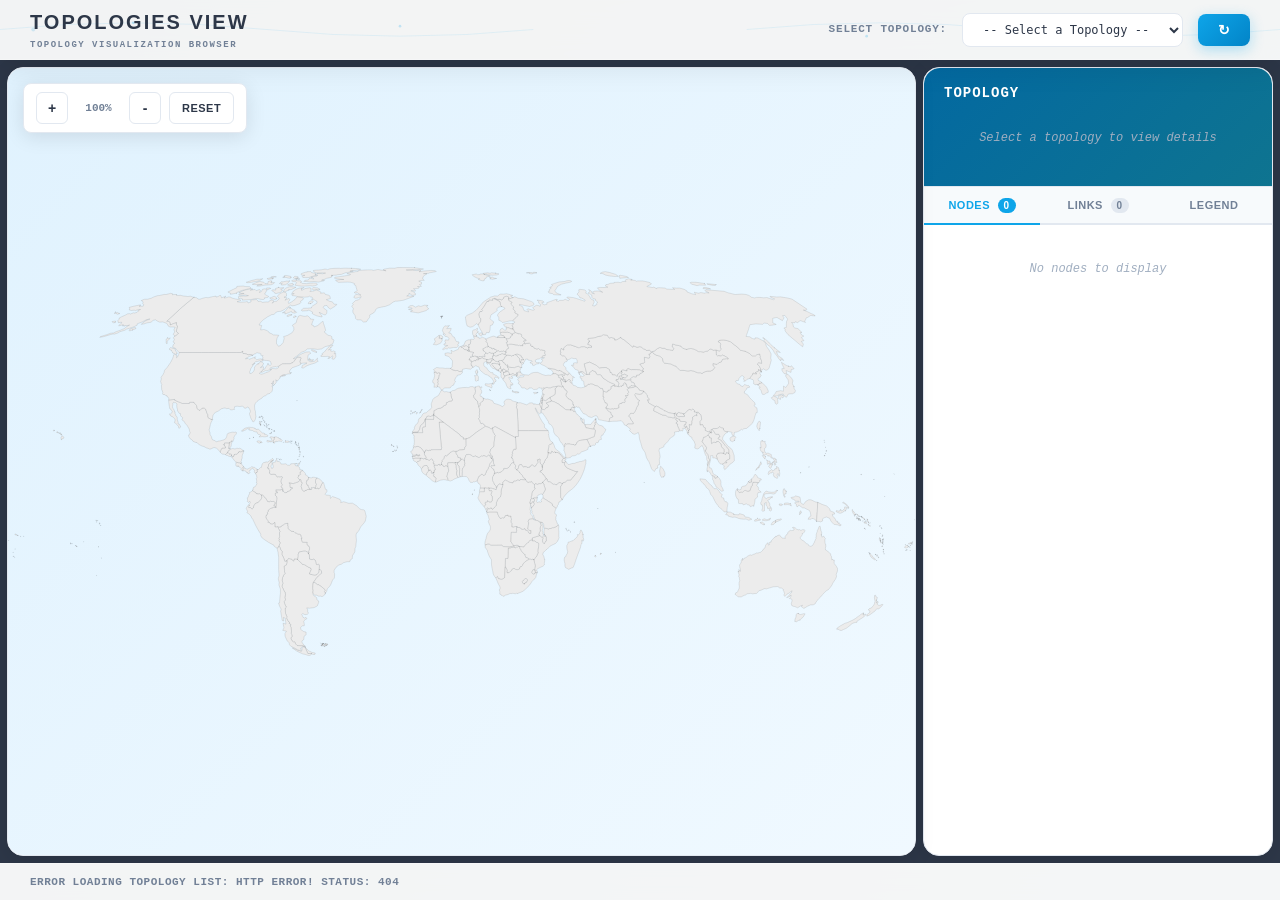
==== go/topo/webui/web/index.html @ d94bdcb7 "topology services" ====
<!DOCTYPE html>
<html lang="en">
<head>
    <meta charset="UTF-8">
    <meta name="viewport" content="width=device-width, initial-scale=1.0">
    <meta http-equiv="Cache-Control" content="no-cache, no-store, must-revalidate">
    <meta http-equiv="Pragma" content="no-cache">
    <meta http-equiv="Expires" content="0">
    <title>Topologies View - Topology Visualization</title>
    <link rel="icon" href="data:,">
    <link rel="stylesheet" href="styles.css">
</head>
<body>
    <div class="container">
        <!-- Header -->
        <header>
            <!-- Header Background Illustration -->
            <svg class="header-illustration" viewBox="0 0 1920 60" xmlns="http://www.w3.org/2000/svg">
                <defs>
                    <linearGradient id="headerNodeGradient" x1="0%" y1="0%" x2="100%" y2="0%">
                        <stop offset="0%" style="stop-color:#0ea5e9;stop-opacity:0.3" />
                        <stop offset="100%" style="stop-color:#0284c7;stop-opacity:0.2" />
                    </linearGradient>
                </defs>
                <!-- Decorative network lines -->
                <path d="M 0,30 Q 200,10 400,30 T 800,30" fill="none" stroke="rgba(14, 165, 233, 0.15)" stroke-width="1.5"/>
                <path d="M 1920,30 Q 1720,50 1520,30 T 1120,30" fill="none" stroke="rgba(14, 165, 233, 0.15)" stroke-width="1.5"/>

                <!-- Small animated dots -->
                <circle cx="200" cy="20" r="2" fill="rgba(14, 165, 233, 0.5)">
                    <animate attributeName="opacity" values="0.3;1;0.3" dur="3s" repeatCount="indefinite"/>
                </circle>
                <circle cx="600" cy="25" r="2" fill="rgba(14, 165, 233, 0.5)">
                    <animate attributeName="opacity" values="0.3;1;0.3" dur="4s" repeatCount="indefinite"/>
                </circle>
                <circle cx="1300" cy="40" r="2" fill="rgba(14, 165, 233, 0.5)">
                    <animate attributeName="opacity" values="0.3;1;0.3" dur="3.5s" repeatCount="indefinite"/>
                </circle>
                <circle cx="1700" cy="35" r="2" fill="rgba(14, 165, 233, 0.5)">
                    <animate attributeName="opacity" values="0.3;1;0.3" dur="4.5s" repeatCount="indefinite"/>
                </circle>

                <!-- Small node icons on edges -->
                <circle cx="50" cy="30" r="3" fill="url(#headerNodeGradient)"/>
                <circle cx="1870" cy="30" r="3" fill="url(#headerNodeGradient)"/>
            </svg>

            <div class="header-left">
                <div class="header-title">
                    <h1>Topologies View</h1>
                    <p class="header-subtitle">Topology Visualization Browser</p>
                </div>
            </div>
            <div class="header-right">
                <div class="controls">
                    <label for="topology-select">Select Topology:</label>
                    <select id="topology-select">
                        <option value="">-- Select a Topology --</option>
                    </select>
                    <button id="refresh-btn" title="Refresh">&#x21BB;</button>
                </div>
            </div>
        </header>

        <main>
            <div class="topology-view">
                <div class="zoom-controls">
                    <button id="zoom-in-btn" title="Zoom In">+</button>
                    <span id="zoom-level">100%</span>
                    <button id="zoom-out-btn" title="Zoom Out">-</button>
                    <button id="zoom-reset-btn" title="Reset Zoom">Reset</button>
                </div>
                <div id="map-container">
                    <img id="world-map" src="resources/world.svg" alt="World Map">
                    <svg id="overlay-svg" viewBox="0 0 2000 857" preserveAspectRatio="none">
                        <defs>
                            <marker id="arrowhead" markerWidth="10" markerHeight="10" refX="9" refY="3" orient="auto">
                                <polygon points="0 0, 10 3, 0 6" fill="#0ea5e9" />
                            </marker>
                            <marker id="arrowhead-bi" markerWidth="10" markerHeight="10" refX="9" refY="3" orient="auto">
                                <polygon points="0 0, 10 3, 0 6" fill="#00c853" />
                            </marker>
                        </defs>
                    </svg>
                </div>
            </div>

            <div class="info-panel">
                <div class="panel-section topology-header">
                    <h3 id="topology-name">Topology</h3>
                    <div id="topology-info" class="topology-summary">
                        <p class="placeholder">Select a topology to view details</p>
                    </div>
                </div>

                <div class="panel-tabs">
                    <button class="tab-btn active" data-tab="nodes">
                        Nodes <span id="node-count" class="tab-count">0</span>
                    </button>
                    <button class="tab-btn" data-tab="links">
                        Links <span id="link-count" class="tab-count">0</span>
                    </button>
                    <button class="tab-btn" data-tab="legend">
                        Legend
                    </button>
                </div>

                <div class="tab-content">
                    <div id="tab-nodes" class="tab-pane active">
                        <div id="nodes-list" class="scrollable-list">
                            <p class="placeholder">No nodes to display</p>
                        </div>
                    </div>

                    <div id="tab-links" class="tab-pane">
                        <div id="links-list" class="scrollable-list">
                            <p class="placeholder">No links to display</p>
                        </div>
                    </div>

                    <div id="tab-legend" class="tab-pane">
                        <div class="legend">
                            <div class="legend-section">
                                <div class="legend-title">Elements</div>
                                <div class="legend-item">
                                    <span class="node-icon"></span>
                                    <span>Node</span>
                                </div>
                            </div>
                            <div class="legend-section">
                                <div class="legend-title">Direction</div>
                                <div class="legend-item">
                                    <span class="link-line direction-invalid"></span>
                                    <span>Invalid</span>
                                </div>
                                <div class="legend-item">
                                    <span class="link-line direction-aside"></span>
                                    <span>A &#x2192; Z</span>
                                </div>
                                <div class="legend-item">
                                    <span class="link-line direction-zside"></span>
                                    <span>Z &#x2192; A</span>
                                </div>
                                <div class="legend-item">
                                    <span class="link-line direction-bi"></span>
                                    <span>A &#x2194; Z</span>
                                </div>
                            </div>
                            <div class="legend-section">
                                <div class="legend-title">Status</div>
                                <div class="legend-item">
                                    <span class="link-line status-legend-up"></span>
                                    <span>Up</span>
                                </div>
                                <div class="legend-item">
                                    <span class="link-line status-legend-down"></span>
                                    <span>Down</span>
                                </div>
                                <div class="legend-item">
                                    <span class="link-line status-legend-partial"></span>
                                    <span>Partial</span>
                                </div>
                            </div>
                        </div>
                    </div>
                </div>
            </div>
        </main>

        <footer>
            <div id="status-bar">Ready</div>
        </footer>
    </div>

    <!-- Link Details Modal -->
    <div id="link-modal" class="modal">
        <div class="modal-content">
            <div class="modal-header">
                <h3 id="modal-title">Link Details</h3>
                <button class="modal-close" id="modal-close">&times;</button>
            </div>
            <div class="modal-body" id="modal-body">
                <!-- Link details will be populated here -->
            </div>
        </div>
    </div>

    <script src="app.js"></script>
</body>
</html>
---- go/topo/webui/web/styles.css ----
/* L8 Topology Browser - NOC Theme */
/* Styled to match Probler datacenter operation management */

:root {
    /* Primary Colors - NOC Theme */
    --primary-color: #0ea5e9;
    --primary-dark: #0284c7;
    --primary-light: #38bdf8;

    /* Status Colors */
    --status-up: #00c853;
    --status-down: #ff3d00;
    --status-partial: #ffc107;
    --status-invalid: #757575;

    /* Text Colors */
    --text-primary: #2d3748;
    --text-secondary: #718096;
    --text-muted: #a0aec0;
    --text-light: #ffffff;

    /* Background Colors */
    --bg-body: linear-gradient(135deg, #0f2027 0%, #203a43 50%, #2c5364 100%);
    --bg-header: rgba(255, 255, 255, 0.95);
    --bg-panel: #ffffff;
    --bg-card: #f7fafc;
    --bg-content: #2d3748;

    /* Border Colors */
    --border-light: #e2e8f0;
    --border-hover: #0ea5e9;

    /* Shadows */
    --shadow-sm: 0 2px 4px rgba(0, 0, 0, 0.1);
    --shadow-md: 0 4px 20px rgba(0, 0, 0, 0.1);
    --shadow-lg: 0 8px 30px rgba(0, 0, 0, 0.15);
    --shadow-glow: 0 4px 14px rgba(14, 165, 233, 0.3);
}

* {
    margin: 0;
    padding: 0;
    box-sizing: border-box;
}

body {
    font-family: 'Roboto Mono', 'Courier New', 'Consolas', monospace;
    background: var(--bg-body);
    background-attachment: fixed;
    color: var(--text-primary);
    line-height: 1.5;
    -webkit-font-smoothing: antialiased;
    -moz-osx-font-smoothing: grayscale;
    font-size: 14px;
    overflow-x: hidden;
}

.container {
    display: flex;
    flex-direction: column;
    height: 100vh;
}

/* ============================================ */
/* HEADER STYLES */
/* ============================================ */

header {
    background: var(--bg-header);
    backdrop-filter: blur(20px);
    padding: 0 30px;
    height: 60px;
    display: flex;
    align-items: center;
    justify-content: space-between;
    box-shadow: 0 4px 32px rgba(0, 0, 0, 0.1);
    border-bottom: 1px solid rgba(255, 255, 255, 0.2);
    z-index: 100;
    position: relative;
}

.header-illustration {
    position: absolute;
    top: 0;
    left: 0;
    width: 100%;
    height: 100%;
    pointer-events: none;
    opacity: 0.6;
    z-index: 1;
}

.header-left,
.header-right {
    position: relative;
    z-index: 2;
}

.header-left {
    display: flex;
    align-items: center;
    gap: 20px;
}

.header-title h1 {
    font-size: 20px;
    color: var(--text-primary);
    font-weight: 900;
    letter-spacing: 2px;
    text-transform: uppercase;
    font-family: 'Arial Black', 'Arial Bold', sans-serif;
    margin-bottom: 0;
}

.header-subtitle {
    font-size: 9px;
    color: var(--text-secondary);
    font-weight: 700;
    text-transform: uppercase;
    letter-spacing: 1.5px;
    margin-top: 2px;
}

.header-right {
    display: flex;
    align-items: center;
    gap: 30px;
}

h1 {
    font-size: 18px;
    color: var(--text-primary);
    font-weight: 900;
    letter-spacing: 2px;
    text-transform: uppercase;
    font-family: 'Arial Black', 'Arial Bold', sans-serif;
}

.controls {
    display: flex;
    align-items: center;
    gap: 15px;
}

.controls label {
    font-size: 11px;
    font-weight: 700;
    color: var(--text-secondary);
    text-transform: uppercase;
    letter-spacing: 0.8px;
}

#topology-select {
    padding: 8px 16px;
    border: 1px solid var(--border-light);
    border-radius: 8px;
    font-size: 12px;
    min-width: 220px;
    cursor: pointer;
    background: white;
    color: var(--text-primary);
    font-family: 'Roboto Mono', monospace;
    transition: all 0.3s ease;
}

#topology-select:hover,
#topology-select:focus {
    border-color: var(--primary-color);
    outline: none;
    box-shadow: var(--shadow-glow);
}

#refresh-btn {
    padding: 8px 20px;
    background: linear-gradient(135deg, #0ea5e9 0%, #0284c7 100%);
    color: white;
    border: none;
    border-radius: 8px;
    cursor: pointer;
    font-size: 14px;
    font-weight: 600;
    transition: all 0.3s ease;
    box-shadow: var(--shadow-glow);
}

#refresh-btn:hover {
    transform: translateY(-2px);
    box-shadow: 0 8px 25px rgba(14, 165, 233, 0.4);
    background: linear-gradient(135deg, #0284c7 0%, #0ea5e9 100%);
}

/* ============================================ */
/* MAIN CONTENT AREA */
/* ============================================ */

main {
    display: flex;
    flex: 1;
    overflow: hidden;
    gap: 7px;
    padding: 7px;
    background: var(--bg-content);
}

/* ============================================ */
/* TOPOLOGY MAP VIEW */
/* ============================================ */

.topology-view {
    flex: 1;
    background: white;
    border-radius: 16px;
    box-shadow: var(--shadow-md);
    overflow: hidden;
    position: relative;
    border: 1px solid var(--border-light);
}

.zoom-controls {
    position: absolute;
    top: 15px;
    left: 15px;
    z-index: 100;
    display: flex;
    align-items: center;
    gap: 8px;
    background: white;
    padding: 8px 12px;
    border-radius: 8px;
    box-shadow: var(--shadow-md);
    border: 1px solid var(--border-light);
}

.zoom-controls button {
    width: 32px;
    height: 32px;
    border: 1px solid var(--border-light);
    background: white;
    border-radius: 6px;
    cursor: pointer;
    font-size: 14px;
    font-weight: bold;
    color: var(--text-primary);
    display: flex;
    align-items: center;
    justify-content: center;
    transition: all 0.3s ease;
}

.zoom-controls button:hover {
    background: var(--bg-card);
    border-color: var(--primary-color);
    color: var(--primary-color);
}

.zoom-controls button#zoom-reset-btn {
    width: auto;
    padding: 0 12px;
    font-size: 11px;
    font-weight: 600;
    text-transform: uppercase;
    letter-spacing: 0.5px;
}

#zoom-level {
    font-size: 11px;
    min-width: 45px;
    text-align: center;
    color: var(--text-secondary);
    font-weight: 600;
}

#map-container {
    width: 100%;
    height: 100%;
    position: relative;
    background: linear-gradient(135deg, #e0f2fe 0%, #f0f9ff 100%);
    overflow: hidden;
    display: flex;
    justify-content: center;
    align-items: center;
}

#world-map {
    max-width: 100%;
    max-height: 100%;
    object-fit: contain;
    transform-origin: center center;
    user-select: none;
    -webkit-user-drag: none;
}

#overlay-svg {
    position: absolute;
    pointer-events: none;
    overflow: visible;
    transform-origin: center center;
}

/* ============================================ */
/* NODE STYLES */
/* ============================================ */

.node {
    cursor: pointer;
    pointer-events: all;
    transition: all 0.3s ease;
}

.node circle {
    fill: var(--primary-color);
    stroke: white;
    stroke-width: 2;
    filter: drop-shadow(0 2px 4px rgba(14, 165, 233, 0.4));
}

.node:hover circle {
    fill: var(--primary-dark);
    r: 8;
    filter: drop-shadow(0 4px 8px rgba(14, 165, 233, 0.6));
}

.node text {
    fill: var(--text-primary);
    font-size: 11px;
    font-weight: 700;
    text-anchor: middle;
    pointer-events: none;
    text-transform: uppercase;
    letter-spacing: 0.5px;
}

/* ============================================ */
/* LINK STYLES */
/* ============================================ */

.link {
    stroke-width: 2;
    fill: none;
    opacity: 0.8;
    transition: opacity 0.3s, stroke-width 0.3s;
}

.link.direction-0 {
    stroke: var(--status-invalid);
    stroke-dasharray: 4, 4;
}

.link.direction-1,
.link.direction-2 {
    stroke: var(--primary-color);
}

.link.direction-3 {
    stroke: var(--status-up);
}

.link.status-1 {
    stroke: var(--status-up);
}

.link.status-2 {
    stroke: var(--status-down);
}

.link.status-3 {
    stroke: var(--status-partial);
}

.link.status-0 {
    stroke: var(--status-invalid);
}

.link:hover {
    opacity: 1;
    stroke-width: 4;
}

/* ============================================ */
/* INFO PANEL STYLES */
/* ============================================ */

.info-panel {
    width: 350px;
    background: white;
    border-radius: 16px;
    box-shadow: var(--shadow-md);
    display: flex;
    flex-direction: column;
    overflow: hidden;
    border: 1px solid var(--border-light);
}

.panel-section {
    padding: 15px 20px;
    border-bottom: 1px solid var(--border-light);
}

.panel-section:last-child {
    border-bottom: none;
}

.panel-section h3 {
    font-size: 14px;
    margin-bottom: 8px;
    color: var(--primary-color);
    font-weight: 700;
    text-transform: uppercase;
    letter-spacing: 1px;
    display: flex;
    align-items: center;
    gap: 8px;
}

/* Topology header */
.topology-header {
    padding: 15px 20px;
    background: linear-gradient(135deg, #0369a1 0%, #0e7490 100%);
    border-radius: 16px 16px 0 0;
}

.topology-header h3 {
    color: white;
    margin-bottom: 5px;
}

.topology-summary {
    font-size: 12px;
    color: rgba(255, 255, 255, 0.9);
}

.topology-summary .summary-item {
    display: inline-block;
    margin-right: 15px;
}

.topology-summary strong {
    color: white;
    font-weight: 700;
}

/* Tabs */
.panel-tabs {
    display: flex;
    border-bottom: 2px solid var(--border-light);
    background: var(--bg-card);
}

.tab-btn {
    flex: 1;
    padding: 12px 8px;
    border: none;
    background: none;
    cursor: pointer;
    font-size: 11px;
    font-weight: 600;
    color: var(--text-secondary);
    transition: all 0.3s ease;
    position: relative;
    text-transform: uppercase;
    letter-spacing: 0.5px;
}

.tab-btn:hover {
    color: var(--primary-color);
    background: rgba(14, 165, 233, 0.05);
}

.tab-btn.active {
    color: var(--primary-color);
}

.tab-btn.active::after {
    content: '';
    position: absolute;
    bottom: -2px;
    left: 0;
    right: 0;
    height: 2px;
    background: var(--primary-color);
}

.tab-count {
    background: var(--border-light);
    color: var(--text-secondary);
    padding: 2px 6px;
    border-radius: 10px;
    font-size: 10px;
    font-weight: 600;
    margin-left: 4px;
}

.tab-btn.active .tab-count {
    background: var(--primary-color);
    color: white;
}

/* Tab content */
.tab-content {
    flex: 1;
    overflow: hidden;
    display: flex;
    flex-direction: column;
    min-height: 0;
}

.tab-pane {
    display: none;
    padding: 15px;
    flex: 1;
    overflow: hidden;
    min-height: 0;
}

.tab-pane.active {
    display: flex;
    flex-direction: column;
    min-height: 0;
}

/* ============================================ */
/* LEGEND STYLES */
/* ============================================ */

.legend-section {
    margin-bottom: 15px;
    padding: 12px;
    background: var(--bg-card);
    border-radius: 8px;
}

.legend-section:last-child {
    margin-bottom: 0;
}

.legend-title {
    font-weight: 700;
    font-size: 10px;
    color: var(--text-secondary);
    margin-bottom: 8px;
    text-transform: uppercase;
    letter-spacing: 1px;
}

.legend {
    display: flex;
    flex-direction: column;
    gap: 8px;
}

.legend-item {
    display: flex;
    align-items: center;
    gap: 10px;
    font-size: 12px;
    color: var(--text-primary);
}

.node-icon {
    width: 14px;
    height: 14px;
    background: var(--primary-color);
    border-radius: 50%;
    border: 2px solid white;
    box-shadow: 0 2px 4px rgba(14, 165, 233, 0.4);
}

.link-line {
    width: 30px;
    height: 3px;
    display: inline-block;
    border-radius: 2px;
}

.link-line.direction-invalid {
    background: repeating-linear-gradient(
        90deg,
        var(--status-invalid),
        var(--status-invalid) 4px,
        transparent 4px,
        transparent 8px
    );
}

.link-line.direction-aside {
    background: var(--primary-color);
}

.link-line.direction-zside {
    background: var(--primary-color);
}

.link-line.direction-bi {
    background: var(--status-up);
}

.link-line.status-legend-up {
    background: var(--status-up);
}

.link-line.status-legend-down {
    background: var(--status-down);
}

.link-line.status-legend-partial {
    background: var(--status-partial);
}

/* ============================================ */
/* LIST STYLES */
/* ============================================ */

.count {
    background: var(--primary-color);
    color: white;
    padding: 3px 8px;
    border-radius: 12px;
    font-size: 11px;
    font-weight: 600;
}

.scrollable-list {
    flex: 1;
    overflow: hidden;
    display: flex;
    flex-direction: column;
    min-height: 0;
}

.list-controls {
    display: flex;
    flex-direction: column;
    gap: 8px;
    margin-bottom: 12px;
    padding-bottom: 12px;
    border-bottom: 1px solid var(--border-light);
}

.list-search {
    width: 100%;
    padding: 10px 12px;
    border: 1px solid var(--border-light);
    border-radius: 8px;
    font-size: 12px;
    font-family: 'Roboto Mono', monospace;
    transition: all 0.3s ease;
}

.list-search:focus {
    outline: none;
    border-color: var(--primary-color);
    box-shadow: var(--shadow-glow);
}

.list-info {
    font-size: 10px;
    color: var(--text-muted);
    text-transform: uppercase;
    letter-spacing: 0.5px;
    font-weight: 600;
}

.list-items {
    flex: 1;
    overflow-y: auto;
    min-height: 0;
}

/* Pagination controls */
.pagination-controls {
    display: flex;
    align-items: center;
    justify-content: center;
    gap: 10px;
    padding-top: 12px;
    margin-top: 12px;
    border-top: 1px solid var(--border-light);
}

.page-btn {
    padding: 6px 12px;
    background: linear-gradient(135deg, #0ea5e9 0%, #0284c7 100%);
    color: white;
    border: none;
    border-radius: 6px;
    cursor: pointer;
    font-size: 11px;
    font-weight: 600;
    transition: all 0.3s ease;
}

.page-btn:hover:not(:disabled) {
    transform: translateY(-1px);
    box-shadow: var(--shadow-glow);
}

.page-btn:disabled {
    background: var(--border-light);
    cursor: not-allowed;
}

.page-info {
    font-size: 11px;
    color: var(--text-secondary);
    font-weight: 600;
}

.placeholder {
    color: var(--text-muted);
    font-style: italic;
    padding: 20px;
    text-align: center;
    font-size: 12px;
}

#topology-info p {
    margin: 4px 0;
}

.info-label {
    font-weight: 700;
    color: var(--text-secondary);
    text-transform: uppercase;
    font-size: 10px;
    letter-spacing: 0.5px;
}

/* ============================================ */
/* NODE & LINK ITEMS */
/* ============================================ */

.node-item,
.link-item {
    padding: 12px;
    margin: 6px 0;
    background: var(--bg-card);
    border-radius: 8px;
    font-size: 12px;
    transition: all 0.3s ease;
    cursor: pointer;
    border: 1px solid transparent;
}

.node-item:hover,
.link-item:hover {
    background: rgba(14, 165, 233, 0.1);
    border-color: var(--primary-color);
    transform: translateX(4px);
}

.node-item-id {
    font-weight: 700;
    color: var(--primary-color);
    text-transform: uppercase;
    letter-spacing: 0.5px;
}

.node-item-location {
    font-size: 11px;
    color: var(--text-secondary);
    margin-top: 4px;
}

.link-item-id {
    font-weight: 700;
    color: var(--status-up);
}

.link-item-direction {
    font-size: 11px;
    color: var(--text-secondary);
}

.link-item-status {
    font-size: 10px;
    font-weight: 700;
    margin-top: 6px;
    text-transform: uppercase;
    letter-spacing: 0.5px;
}

.link-item-status.status-up {
    color: var(--status-up);
}

.link-item-status.status-down {
    color: var(--status-down);
}

.link-item-status.status-partial {
    color: var(--status-partial);
}

.link-item-status.status-invalid {
    color: var(--status-invalid);
}

/* ============================================ */
/* FOOTER STYLES */
/* ============================================ */

footer {
    background: var(--bg-header);
    backdrop-filter: blur(20px);
    padding: 10px 30px;
    border-top: 1px solid rgba(255, 255, 255, 0.2);
}

#status-bar {
    font-size: 11px;
    color: var(--text-secondary);
    text-transform: uppercase;
    letter-spacing: 0.5px;
    font-weight: 600;
}

.error {
    color: var(--status-down);
}

.success {
    color: var(--status-up);
}

/* ============================================ */
/* MODAL STYLES */
/* ============================================ */

.modal {
    display: none;
    position: fixed;
    top: 0;
    left: 0;
    width: 100%;
    height: 100%;
    background: rgba(0, 0, 0, 0.6);
    backdrop-filter: blur(4px);
    z-index: 1000;
    justify-content: center;
    align-items: center;
}

.modal.active {
    display: flex;
}

.modal-content {
    background: white;
    border-radius: 16px;
    box-shadow: 0 20px 60px rgba(0, 0, 0, 0.3);
    max-width: 600px;
    width: 90%;
    max-height: 80vh;
    display: flex;
    flex-direction: column;
    overflow: hidden;
    border: 1px solid var(--border-light);
}

.modal-header {
    display: flex;
    justify-content: space-between;
    align-items: center;
    padding: 20px 25px;
    background: linear-gradient(135deg, #0369a1 0%, #0e7490 100%);
}

.modal-header h3 {
    margin: 0;
    color: white;
    font-size: 16px;
    font-weight: 700;
    text-transform: uppercase;
    letter-spacing: 1px;
}

.modal-close {
    background: rgba(255, 255, 255, 0.2);
    border: none;
    font-size: 20px;
    cursor: pointer;
    color: white;
    width: 32px;
    height: 32px;
    border-radius: 6px;
    display: flex;
    align-items: center;
    justify-content: center;
    transition: all 0.3s ease;
}

.modal-close:hover {
    background: rgba(255, 255, 255, 0.3);
}

.modal-body {
    padding: 25px;
    overflow-y: auto;
    flex: 1;
}

.link-detail-section {
    margin-bottom: 25px;
}

.link-detail-section:last-child {
    margin-bottom: 0;
}

.link-detail-section h4 {
    font-size: 10px;
    color: var(--text-secondary);
    margin-bottom: 12px;
    text-transform: uppercase;
    letter-spacing: 1px;
    font-weight: 700;
    padding-bottom: 8px;
    border-bottom: 1px solid var(--border-light);
}

.link-detail-row {
    display: flex;
    padding: 10px 0;
    border-bottom: 1px solid var(--border-light);
}

.link-detail-row:last-child {
    border-bottom: none;
}

.link-detail-label {
    font-weight: 700;
    color: var(--text-secondary);
    width: 120px;
    flex-shrink: 0;
    font-size: 11px;
    text-transform: uppercase;
    letter-spacing: 0.5px;
}

.link-detail-value {
    flex: 1;
    color: var(--text-primary);
    font-size: 13px;
}

.link-detail-value.status-up {
    color: var(--status-up);
    font-weight: 700;
}

.link-detail-value.status-down {
    color: var(--status-down);
    font-weight: 700;
}

.link-detail-value.status-partial {
    color: var(--status-partial);
    font-weight: 700;
}

/* ============================================ */
/* AGGREGATED TABLE */
/* ============================================ */

.aggregated-table {
    width: 100%;
    border-collapse: collapse;
    font-size: 12px;
}

.aggregated-table th,
.aggregated-table td {
    padding: 10px 12px;
    text-align: left;
    border-bottom: 1px solid var(--border-light);
}

.aggregated-table th {
    background: var(--bg-card);
    font-weight: 700;
    color: var(--text-secondary);
    font-size: 10px;
    text-transform: uppercase;
    letter-spacing: 0.5px;
}

.aggregated-table tbody tr {
    transition: background 0.2s ease;
}

.aggregated-table tbody tr:hover {
    background: rgba(14, 165, 233, 0.05);
}

.aggregated-table tbody tr:last-child td {
    border-bottom: none;
}

.aggregated-table td.status-up {
    color: var(--status-up);
    font-weight: 700;
}

.aggregated-table td.status-down {
    color: var(--status-down);
    font-weight: 700;
}

.aggregated-table td.status-partial {
    color: var(--status-partial);
    font-weight: 700;
}

.no-aggregated {
    color: var(--text-muted);
    font-style: italic;
    padding: 15px;
    text-align: center;
}

/* ============================================ */
/* SCROLLBAR STYLES */
/* ============================================ */

::-webkit-scrollbar {
    width: 10px;
    height: 10px;
}

::-webkit-scrollbar-track {
    background: var(--bg-card);
    border-left: 1px solid var(--border-light);
}

::-webkit-scrollbar-thumb {
    background: #cbd5e0;
    border-radius: 5px;
}

::-webkit-scrollbar-thumb:hover {
    background: var(--primary-color);
}
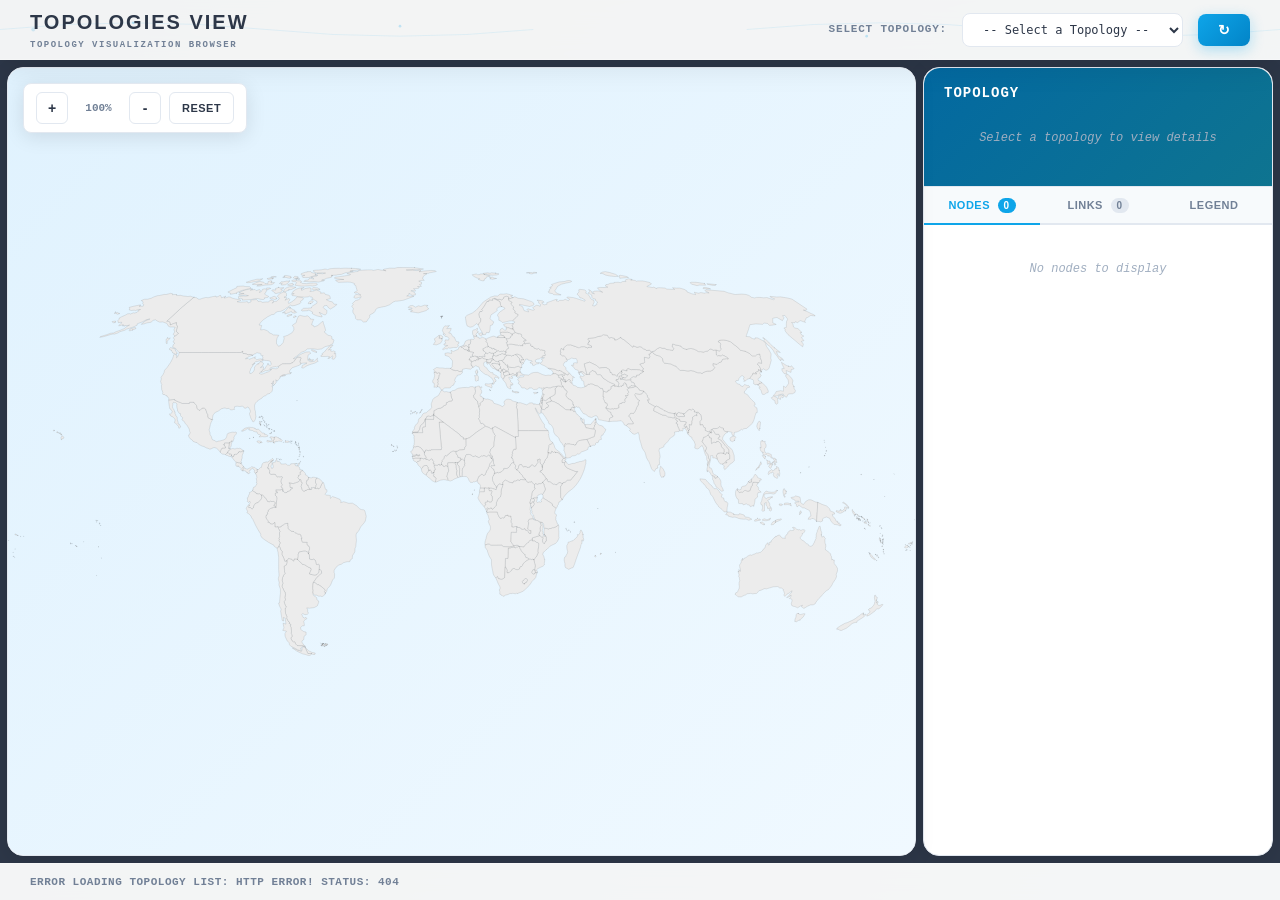
==== commit 20a2afb3: "move svg calc to server side" ====
--- a/go/topo/webui/web/index.html
+++ b/go/topo/webui/web/index.html
@@ -185,6 +185,10 @@
         </div>
     </div>
 
+    <script src="topology-core.js"></script>
+    <script src="topology-data.js"></script>
+    <script src="topology-map.js"></script>
+    <script src="topology-ui.js"></script>
     <script src="app.js"></script>
 </body>
 </html>
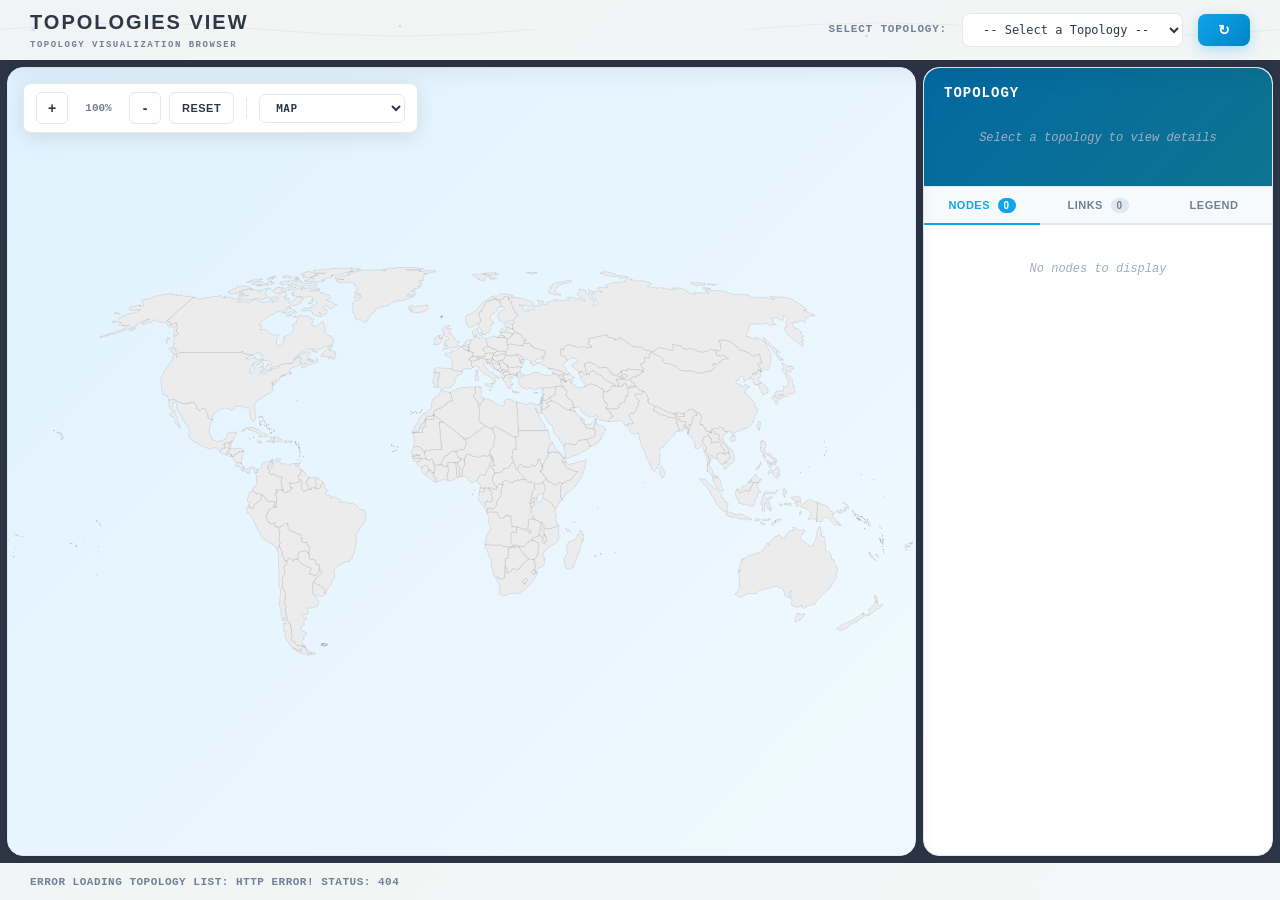
==== commit 5751996b: "Impl layouts" ====
--- a/go/topo/webui/web/index.html
+++ b/go/topo/webui/web/index.html
@@ -69,6 +69,14 @@
                     <span id="zoom-level">100%</span>
                     <button id="zoom-out-btn" title="Zoom Out">-</button>
                     <button id="zoom-reset-btn" title="Reset Zoom">Reset</button>
+                    <span class="control-divider"></span>
+                    <select id="layout-select" title="Select Layout">
+                        <option value="map">Map</option>
+                        <option value="hierarchical">Hierarchical</option>
+                        <option value="circular">Circular</option>
+                        <option value="radial">Radial</option>
+                        <option value="force">Force Directed</option>
+                    </select>
                 </div>
                 <div id="map-container">
                     <img id="world-map" src="resources/world.svg" alt="World Map">
--- a/go/topo/webui/web/styles.css
+++ b/go/topo/webui/web/styles.css
@@ -262,6 +262,35 @@
     letter-spacing: 0.5px;
 }
 
+#layout-select {
+    padding: 6px 12px;
+    border: 1px solid var(--border-light);
+    border-radius: 6px;
+    font-size: 11px;
+    font-weight: 600;
+    text-transform: uppercase;
+    letter-spacing: 0.5px;
+    background: white;
+    color: var(--text-primary);
+    cursor: pointer;
+    font-family: 'Roboto Mono', monospace;
+    transition: all 0.3s ease;
+}
+
+#layout-select:hover,
+#layout-select:focus {
+    border-color: var(--primary-color);
+    outline: none;
+    box-shadow: var(--shadow-glow);
+}
+
+.control-divider {
+    width: 1px;
+    height: 20px;
+    background: var(--border-light);
+    margin: 0 4px;
+}
+
 #zoom-level {
     font-size: 11px;
     min-width: 45px;
@@ -297,6 +326,16 @@
     transform-origin: center center;
 }
 
+/* Canvas selection rectangle */
+#canvas-selection-rect {
+    position: absolute;
+    border: 2px dashed var(--primary-color);
+    background: rgba(14, 165, 233, 0.15);
+    pointer-events: none;
+    z-index: 50;
+    display: none;
+}
+
 /* ============================================ */
 /* NODE STYLES */
 /* ============================================ */
@@ -328,6 +367,17 @@
     pointer-events: none;
     text-transform: uppercase;
     letter-spacing: 0.5px;
+}
+
+.node .node-icon {
+    pointer-events: none;
+    filter: drop-shadow(0 2px 4px rgba(0, 0, 0, 0.3));
+    transition: transform 0.2s ease;
+}
+
+.node:hover .node-icon {
+    transform: scale(1.1);
+    filter: drop-shadow(0 4px 8px rgba(0, 0, 0, 0.4));
 }
 
 /* ============================================ */
@@ -759,6 +809,16 @@
     font-size: 11px;
     color: var(--text-secondary);
     margin-top: 4px;
+}
+
+.node-count-badge {
+    background: var(--primary-color);
+    color: white;
+    padding: 2px 6px;
+    border-radius: 10px;
+    font-size: 10px;
+    font-weight: 600;
+    margin-left: 8px;
 }
 
 .link-item-id {
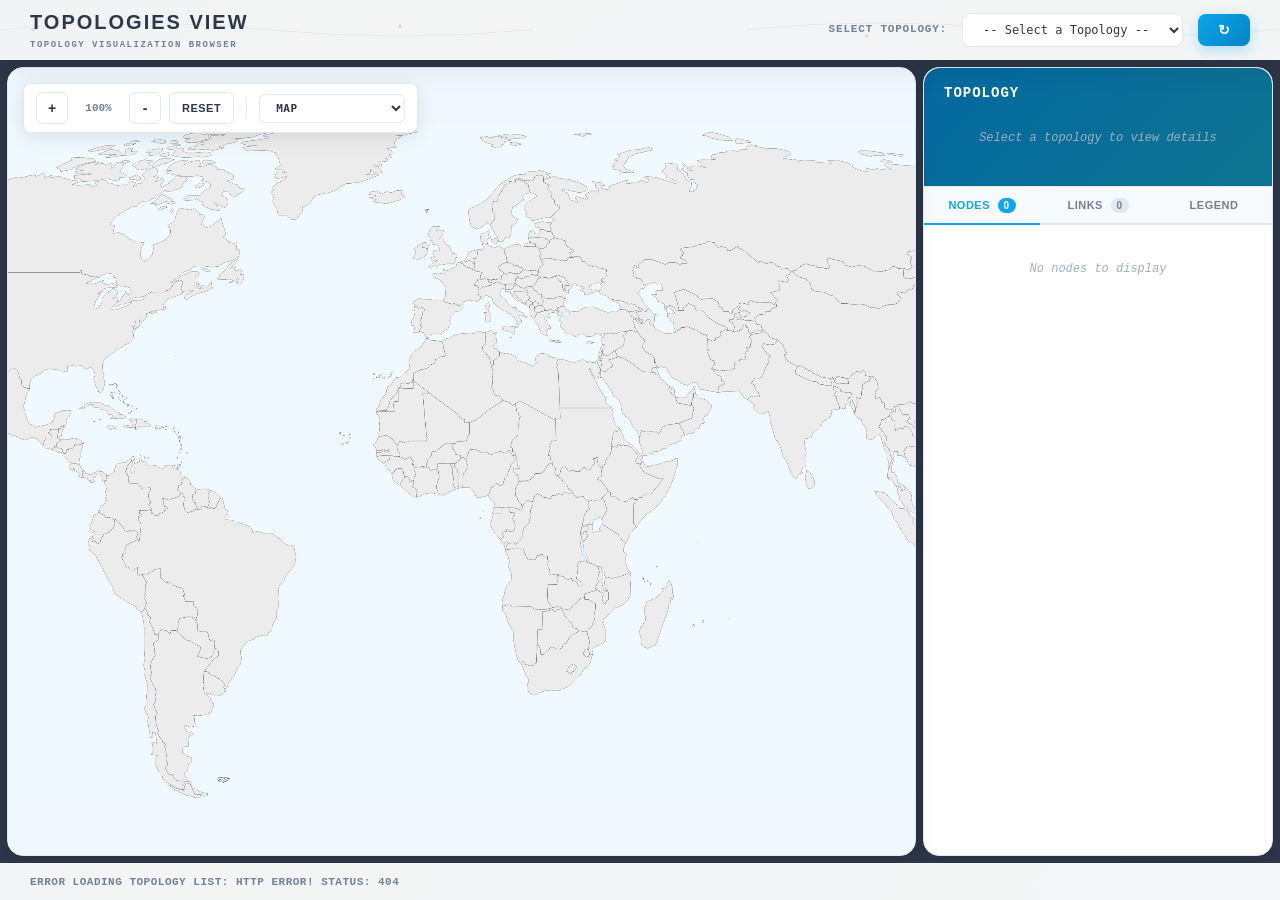
==== commit 287a4362: "switch to webgl" ====
--- a/go/topo/webui/web/index.html
+++ b/go/topo/webui/web/index.html
@@ -79,8 +79,11 @@
                     </select>
                 </div>
                 <div id="map-container">
-                    <img id="world-map" src="resources/world.svg" alt="World Map">
-                    <svg id="overlay-svg" viewBox="0 0 2000 857" preserveAspectRatio="none">
+                    <!-- WebGL Canvas (primary renderer) -->
+                    <canvas id="webgl-canvas"></canvas>
+                    <!-- Fallback SVG overlay (hidden when WebGL is active) -->
+                    <img id="world-map" src="resources/world.svg" alt="World Map" style="display: none;">
+                    <svg id="overlay-svg" viewBox="0 0 2000 857" preserveAspectRatio="none" style="display: none;">
                         <defs>
                             <marker id="arrowhead" markerWidth="10" markerHeight="10" refX="9" refY="3" orient="auto">
                                 <polygon points="0 0, 10 3, 0 6" fill="#0ea5e9" />
@@ -193,6 +196,16 @@
         </div>
     </div>
 
+    <!-- WebGL Scripts -->
+    <script src="webgl/shaders.js"></script>
+    <script src="webgl/webgl-renderer.js"></script>
+    <script src="webgl/webgl-camera.js"></script>
+    <script src="webgl/webgl-nodes.js"></script>
+    <script src="webgl/webgl-links.js"></script>
+    <script src="webgl/webgl-icons.js"></script>
+    <script src="webgl/webgl-picking.js"></script>
+    <script src="webgl/webgl-topology.js"></script>
+    <!-- Core Scripts -->
     <script src="topology-core.js"></script>
     <script src="topology-data.js"></script>
     <script src="topology-map.js"></script>
--- a/go/topo/webui/web/styles.css
+++ b/go/topo/webui/web/styles.css
@@ -310,6 +310,15 @@
     align-items: center;
 }
 
+#webgl-canvas {
+    width: 100%;
+    height: 100%;
+    position: absolute;
+    top: 0;
+    left: 0;
+    display: block;
+}
+
 #world-map {
     max-width: 100%;
     max-height: 100%;
